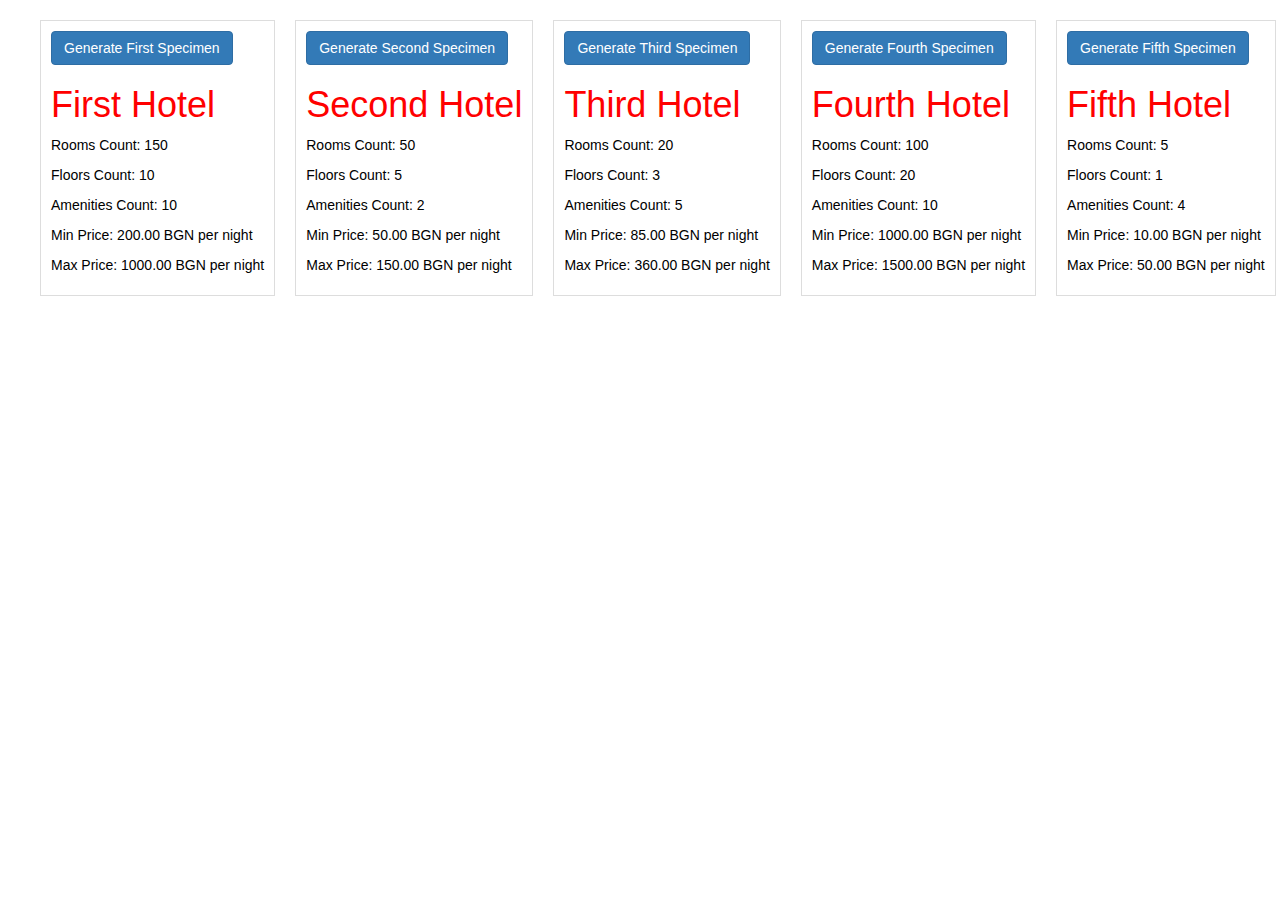
==== resources/index.html @ 002261d3 "html file renamed to index.html" ====
<!DOCTYPE html>
<html lang="en">
<head>
    <meta charset="UTF-8">
    <title>Title</title>

    <link rel="stylesheet" href="https://maxcdn.bootstrapcdn.com/bootstrap/3.4.1/css/bootstrap.min.css">
    <link rel="stylesheet" href="../css/style.css">

    <script src="https://ajax.googleapis.com/ajax/libs/jquery/3.7.1/jquery.min.js"></script>
    <script src="https://maxcdn.bootstrapcdn.com/bootstrap/3.4.1/js/bootstrap.min.js"></script>
    <script src="../js/first_specimen.js"></script>
</head>
<body>
<div class="card-container" style="margin-left: 4rem;">
    <div class="card">
        <button class="btn btn-primary" onclick="generateFirstSpecimen()">Generate First Specimen</button>
        <div class="card-header">
            <h1>First Hotel</h1>
        </div>
        <div class="card-body">
            <p>Rooms Count: 150</p>
            <p>Floors Count: 10</p>
            <p>Amenities Count: 10</p>
            <p>Min Price: 200.00 BGN per night</p>
            <p>Max Price: 1000.00 BGN per night</p>
        </div>
    </div>
    <div class="card">
        <button class="btn btn-primary" onclick="generateSecondSpecimen();">Generate Second Specimen</button>
        <div class="card-header">
            <h1>Second Hotel</h1>
        </div>
        <div class="card-body">
            <p>Rooms Count: 50</p>
            <p>Floors Count: 5</p>
            <p>Amenities Count: 2</p>
            <p>Min Price: 50.00 BGN per night</p>
            <p>Max Price: 150.00 BGN per night</p>
        </div>
    </div>
    <div class="card">
        <button class="btn btn-primary" onclick="generateThirdSpecimen()">Generate Third Specimen</button>
        <div class="card-header">
            <h1>Third Hotel</h1>
        </div>
        <div class="card-body">
            <p>Rooms Count: 20</p>
            <p>Floors Count: 3</p>
            <p>Amenities Count: 5</p>
            <p>Min Price: 85.00 BGN per night</p>
            <p>Max Price: 360.00 BGN per night</p>
        </div>
    </div>
    <div class="card">
        <button class="btn btn-primary" onclick="generateFourthSpecimen()">Generate Fourth Specimen</button>
        <div class="card-header">
            <h1>Fourth Hotel</h1>
        </div>
        <div class="card-body">
            <p>Rooms Count: 100</p>
            <p>Floors Count: 20</p>
            <p>Amenities Count: 10</p>
            <p>Min Price: 1000.00 BGN per night</p>
            <p>Max Price: 1500.00 BGN per night</p>
        </div>
    </div>
    <div class="card">
        <button class="btn btn-primary" onclick="generateFifthSpecimen()">Generate Fifth Specimen</button>
        <div class="card-header">
            <h1>Fifth Hotel</h1>
        </div>
        <div class="card-body">
            <p>Rooms Count: 5</p>
            <p>Floors Count: 1</p>
            <p>Amenities Count: 4</p>
            <p>Min Price: 10.00 BGN per night</p>
            <p>Max Price: 50.00 BGN per night</p>
        </div>
    </div>
</div>
<h2 style="margin-left: 4rem;" id="specimenHeader"></h2>
<p style="margin-top: 2rem; margin-left: 4rem;" id="specimenParagraph"></p>
</body>
</html>
---- css/style.css ----
.card-container {
    display: flex;
    flex-wrap: nowrap;
    gap: 2rem;
    margin-top: 2rem;
}
.card {
    flex: 0 0 auto;
    border: 1px solid #ddd;
    padding: 1rem;
    color: red;
}
.card-body {
    color: black;
}
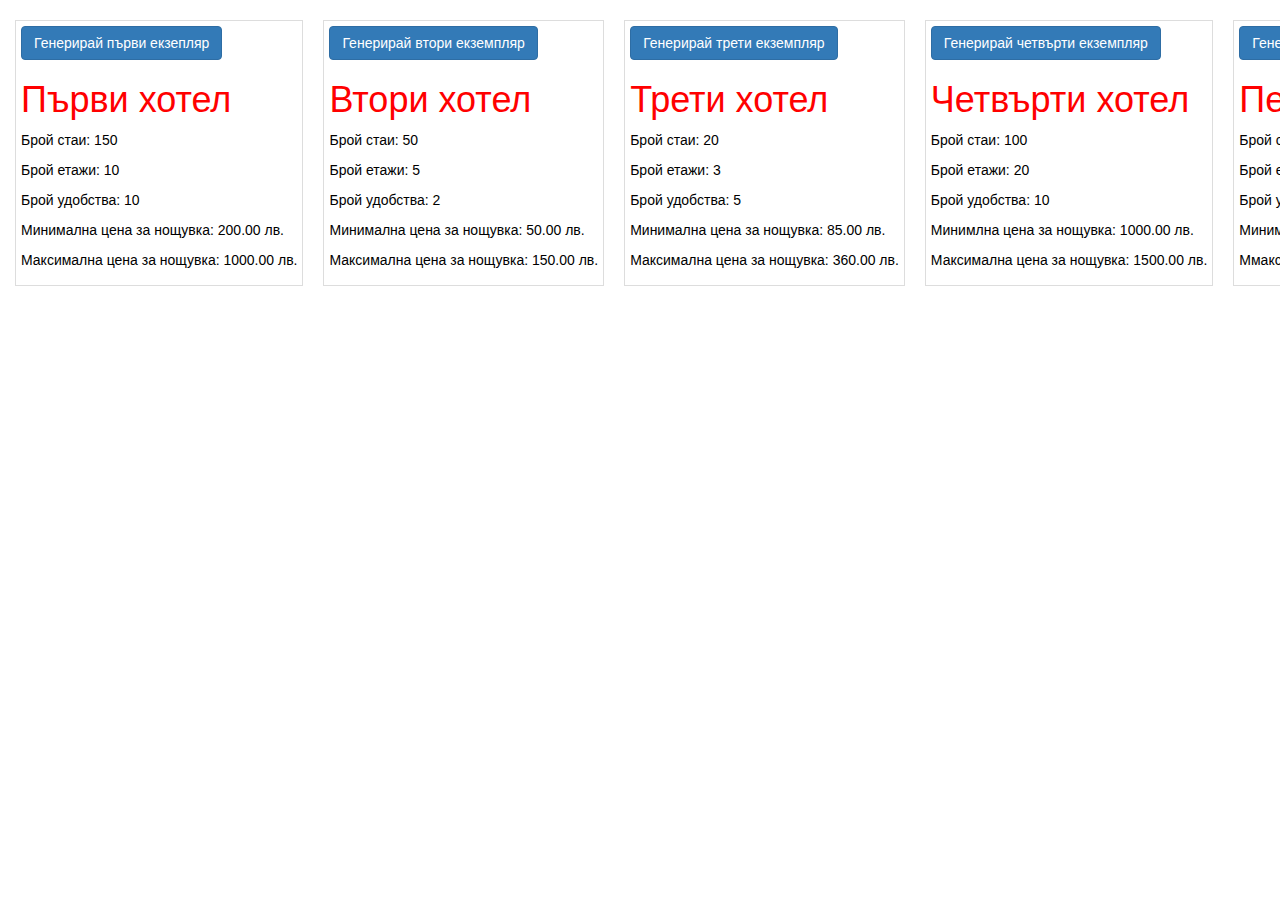
==== commit 2bcfdc2d: "Translated to Bulgarian index.html page" ====
--- a/resources/index.html
+++ b/resources/index.html
@@ -4,78 +4,81 @@
     <meta charset="UTF-8">
     <title>Title</title>
 
+    <!-- Styles -->
     <link rel="stylesheet" href="https://maxcdn.bootstrapcdn.com/bootstrap/3.4.1/css/bootstrap.min.css">
     <link rel="stylesheet" href="../css/style.css">
 
+    <!-- Scripts -->
     <script src="https://ajax.googleapis.com/ajax/libs/jquery/3.7.1/jquery.min.js"></script>
     <script src="https://maxcdn.bootstrapcdn.com/bootstrap/3.4.1/js/bootstrap.min.js"></script>
-    <script src="../js/first_specimen.js"></script>
+    <script src="../js/generated_test_data.js"></script>
+    <script src="../js/script.js"></script>
 </head>
 <body>
-<div class="card-container" style="margin-left: 4rem;">
+<div class="card-container">
     <div class="card">
-        <button class="btn btn-primary" onclick="generateFirstSpecimen()">Generate First Specimen</button>
+        <button class="btn btn-primary" onclick="generateFirstSpecimen()">Генерирай първи екзепляр</button>
         <div class="card-header">
-            <h1>First Hotel</h1>
+            <h1>Първи хотел</h1>
         </div>
         <div class="card-body">
-            <p>Rooms Count: 150</p>
-            <p>Floors Count: 10</p>
-            <p>Amenities Count: 10</p>
-            <p>Min Price: 200.00 BGN per night</p>
-            <p>Max Price: 1000.00 BGN per night</p>
+            <p>Брой стаи: 150</p>
+            <p>Брой етажи: 10</p>
+            <p>Брой удобства: 10</p>
+            <p>Минимална цена за нощувка: 200.00 лв.</p>
+            <p>Максимална цена за нощувка: 1000.00 лв.</p>
         </div>
     </div>
     <div class="card">
-        <button class="btn btn-primary" onclick="generateSecondSpecimen();">Generate Second Specimen</button>
+        <button class="btn btn-primary" onclick="generateSecondSpecimen();">Генерирай втори екземпляр</button>
         <div class="card-header">
-            <h1>Second Hotel</h1>
+            <h1>Втори хотел</h1>
         </div>
         <div class="card-body">
-            <p>Rooms Count: 50</p>
-            <p>Floors Count: 5</p>
-            <p>Amenities Count: 2</p>
-            <p>Min Price: 50.00 BGN per night</p>
-            <p>Max Price: 150.00 BGN per night</p>
+            <p>Брой стаи: 50</p>
+            <p>Брой етажи: 5</p>
+            <p>Брой удобства: 2</p>
+            <p>Минимална цена за нощувка: 50.00 лв.</p>
+            <p>Максимална цена за нощувка: 150.00 лв.</p>
         </div>
     </div>
     <div class="card">
-        <button class="btn btn-primary" onclick="generateThirdSpecimen()">Generate Third Specimen</button>
+        <button class="btn btn-primary" onclick="generateThirdSpecimen()">Генерирай трети екземпляр</button>
         <div class="card-header">
-            <h1>Third Hotel</h1>
+            <h1>Трети хотел</h1>
         </div>
         <div class="card-body">
-            <p>Rooms Count: 20</p>
-            <p>Floors Count: 3</p>
-            <p>Amenities Count: 5</p>
-            <p>Min Price: 85.00 BGN per night</p>
-            <p>Max Price: 360.00 BGN per night</p>
+            <p>Брой стаи: 20</p>
+            <p>Брой етажи: 3</p>
+            <p>Брой удобства: 5</p>
+            <p>Минимална цена за нощувка: 85.00 лв.</p>
+            <p>Максимална цена за нощувка: 360.00 лв.</p>
         </div>
     </div>
     <div class="card">
-        <button class="btn btn-primary" onclick="generateFourthSpecimen()">Generate Fourth Specimen</button>
+        <button class="btn btn-primary" onclick="generateFourthSpecimen()">Генерирай четвърти екземпляр</button>
         <div class="card-header">
-            <h1>Fourth Hotel</h1>
+            <h1>Четвърти хотел</h1>
         </div>
         <div class="card-body">
-            <p>Rooms Count: 100</p>
-            <p>Floors Count: 20</p>
-            <p>Amenities Count: 10</p>
-            <p>Min Price: 1000.00 BGN per night</p>
-            <p>Max Price: 1500.00 BGN per night</p>
+            <p>Брой стаи: 100</p>
+            <p>Брой етажи: 20</p>
+            <p>Брой удобства: 10</p>
+            <p>Минимлна цена за нощувка: 1000.00 лв.</p>
+            <p>Максимална цена за нощувка: 1500.00 лв.</p>
         </div>
     </div>
     <div class="card">
-        <button class="btn btn-primary" onclick="generateFifthSpecimen()">Generate Fifth Specimen</button>
+        <button class="btn btn-primary" onclick="generateFifthSpecimen()">Генерирай пети екземпляр</button>
         <div class="card-header">
-            <h1>Fifth Hotel</h1>
+            <h1>Пети хотел</h1>
         </div>
         <div class="card-body">
-            <p>Rooms Count: 5</p>
-            <p>Floors Count: 1</p>
-            <p>Amenities Count: 4</p>
-            <p>Min Price: 10.00 BGN per night</p>
-            <p>Max Price: 50.00 BGN per night</p>
+            <p>Брой стаи: 5</p>
+            <p>Брой етажи: 1</p>
+            <p>Брой удобства: 4</p>
+            <p>Минимална цена за нощувка: 10.00 лв.</p>
+            <p>Ммаксимална цена за нощувка: 50.00 лв.</p>
         </div>
     </div>
 </div>
--- a/css/style.css
+++ b/css/style.css
@@ -3,11 +3,12 @@
     flex-wrap: nowrap;
     gap: 2rem;
     margin-top: 2rem;
+    margin-left: 1.5rem;
 }
 .card {
     flex: 0 0 auto;
     border: 1px solid #ddd;
-    padding: 1rem;
+    padding: 0.5rem;
     color: red;
 }
 .card-body {
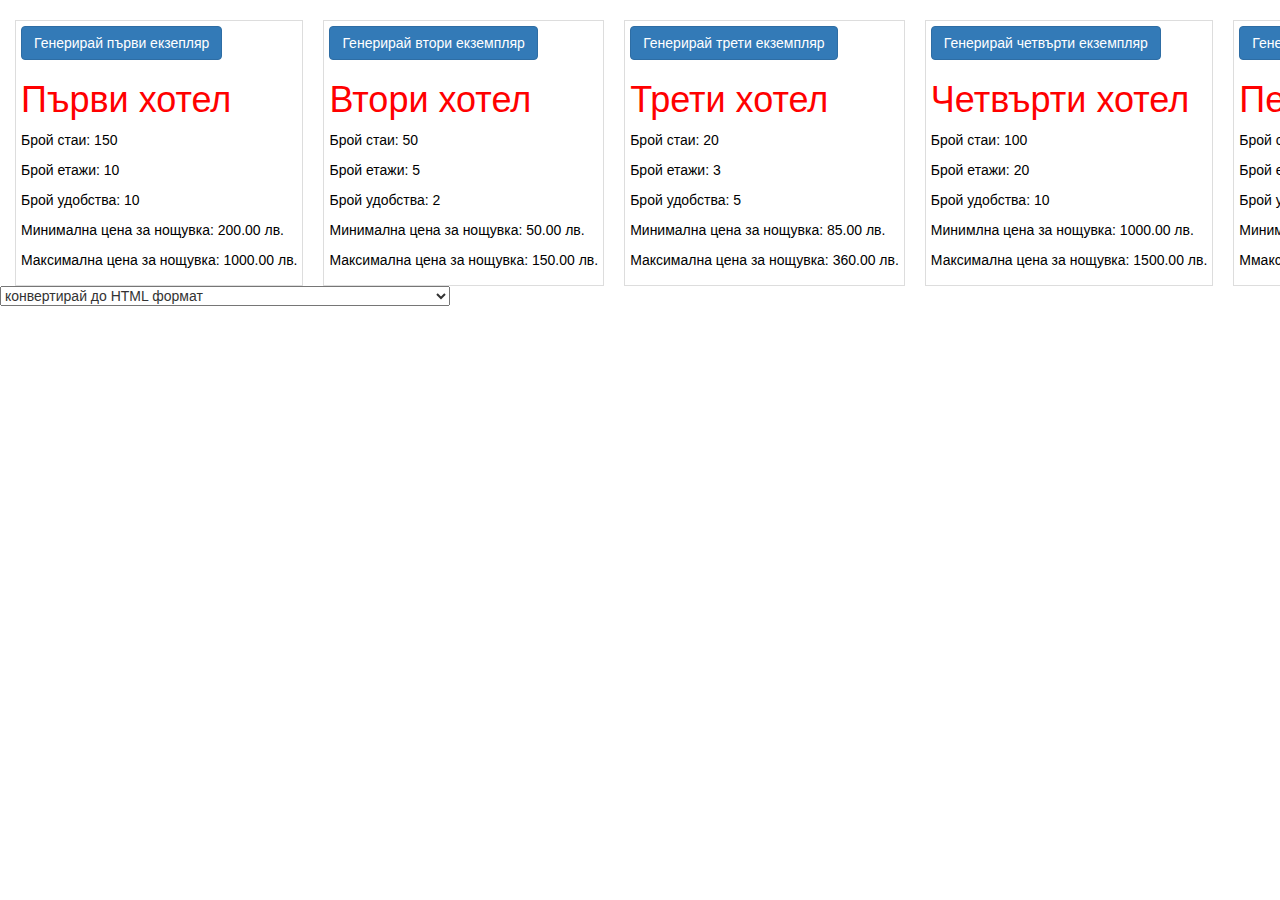
==== commit e0e66dfd: "JS file that creates demonstration of XML transformations added!" ====
--- a/resources/index.html
+++ b/resources/index.html
@@ -13,6 +13,7 @@
     <script src="https://maxcdn.bootstrapcdn.com/bootstrap/3.4.1/js/bootstrap.min.js"></script>
     <script src="../js/generated_test_data.js"></script>
     <script src="../js/script.js"></script>
+    <script src="../js/xsltTransformations.js"></script>
 </head>
 <body>
 <div class="card-container">
@@ -82,7 +83,14 @@
         </div>
     </div>
 </div>
+<select id="transformation_format_select">
+    <option>конвертирай до HTML формат</option>
+    <option>конвертирай до XML формат (информация за транзакцията)</option>
+    <option>конвертирай до XML формат (информация за наетата стая)</option>
+    <option>конвертирай до Plain Text формат (информация за транзакцията)</option>
+    <option>конвертирай до Plain Text формат (информация за наетата стая)</option>
+</select>
 <h2 style="margin-left: 4rem;" id="specimenHeader"></h2>
-<p style="margin-top: 2rem; margin-left: 4rem;" id="specimenParagraph"></p>
+<pre style="margin-top: 2rem; margin-left: 4rem; display: none" id="specimenParagraph"></pre>
 </body>
 </html>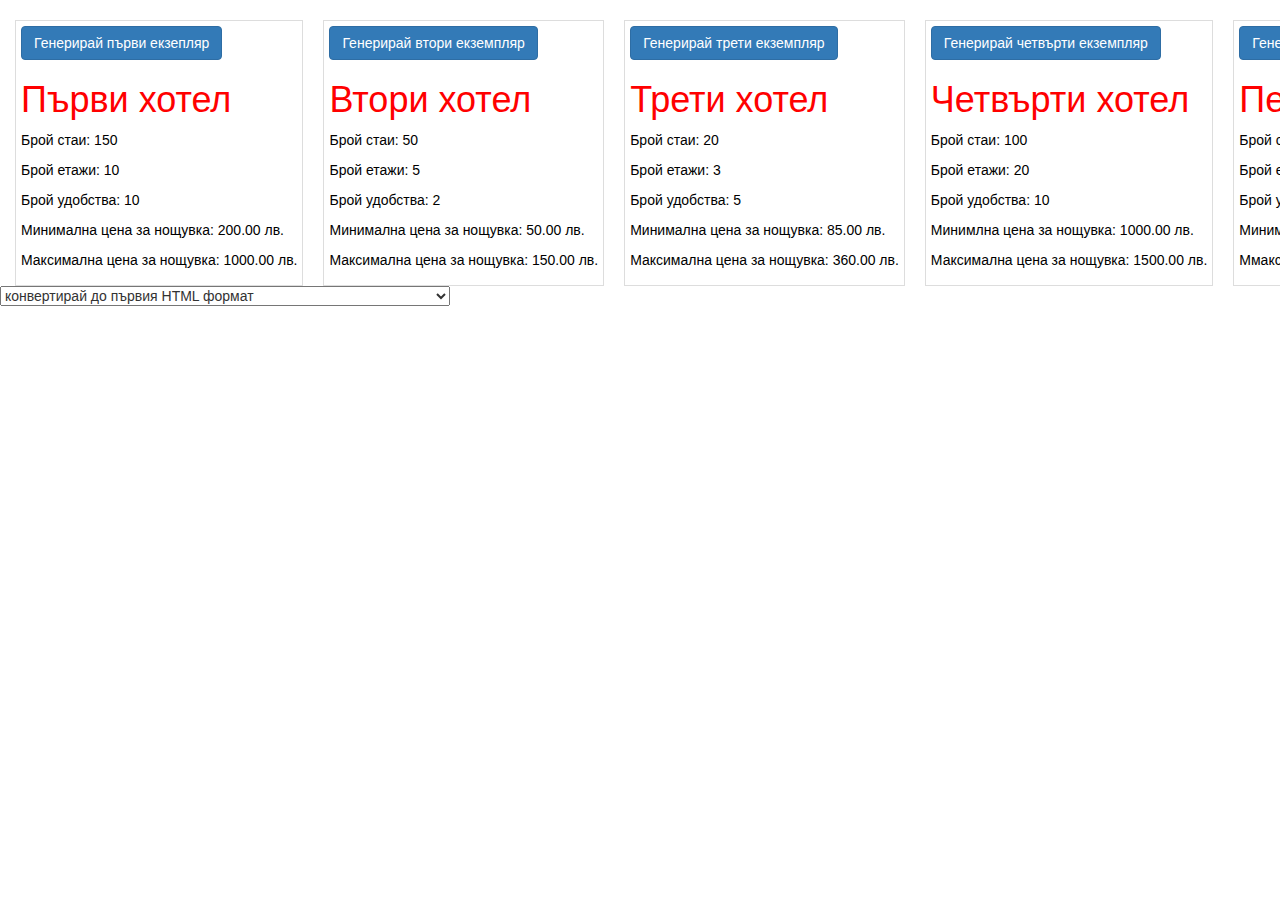
==== commit 960e1083: "XML to HTML transformations fixed!" ====
--- a/resources/index.html
+++ b/resources/index.html
@@ -84,7 +84,10 @@
     </div>
 </div>
 <select id="transformation_format_select">
-    <option>конвертирай до HTML формат</option>
+    <option>конвертирай до първия HTML формат</option>
+    <option>конвертирай до втория HTML формат</option>
+    <option>конвертирай до третия HTML формат</option>
+    <option>конвертирай до четвъртия HTML формат</option>
     <option>конвертирай до XML формат (информация за транзакцията)</option>
     <option>конвертирай до XML формат (информация за наетата стая)</option>
     <option>конвертирай до Plain Text формат (информация за транзакцията)</option>
